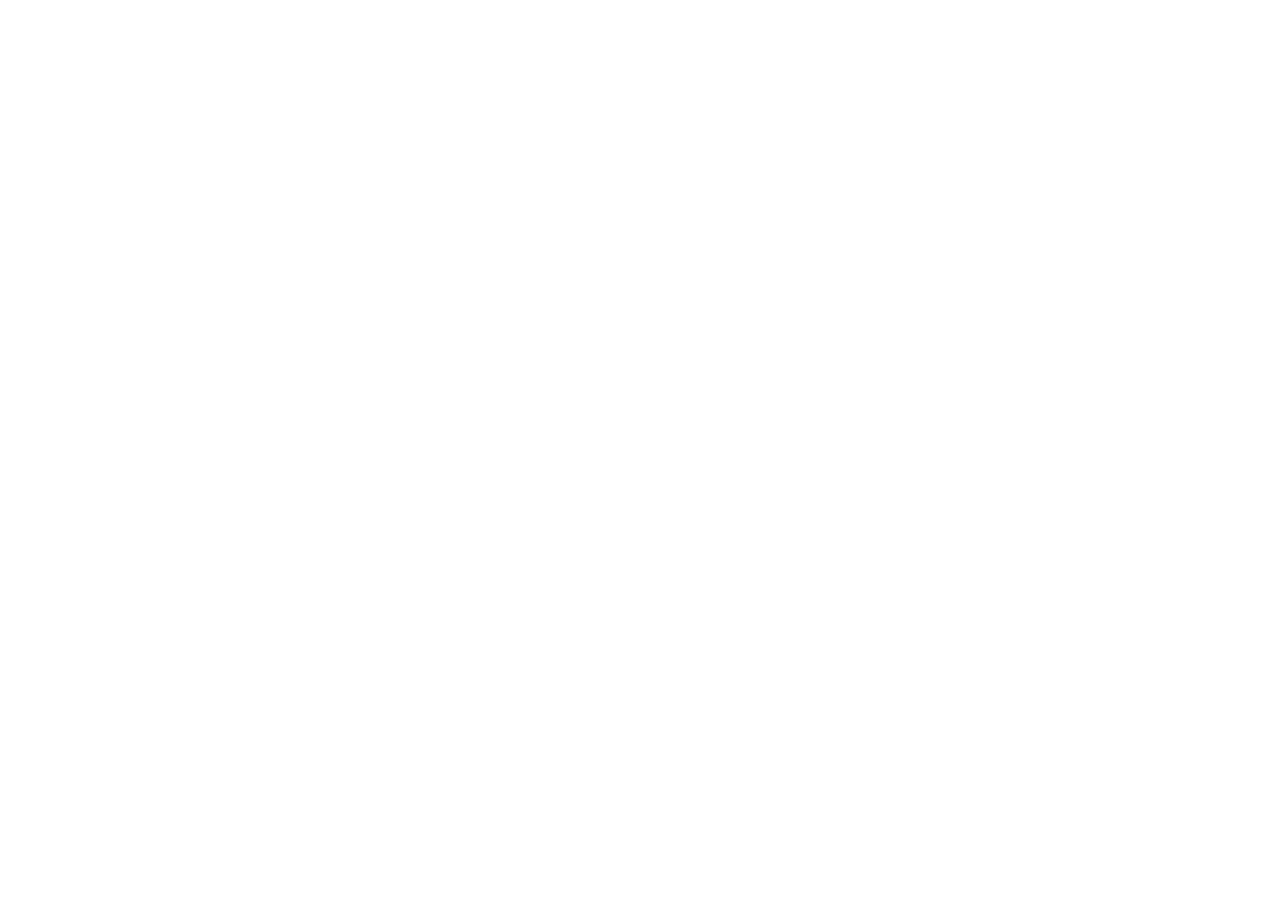
==== menu/index.html @ a5d9388f "Criei projeto Menu, com index.html e index.css" ====
<!DOCTYPE html>
<html lang="pt-br">
<head>
    <meta charset="UTF-8">
    <meta http-equiv="X-UA-Compatible" content="IE=edge">
    <meta name="viewport" content="width=device-width, initial-scale=1.0">
    <title>Menu</title>
</head>
<body>
    
</body>
</html>
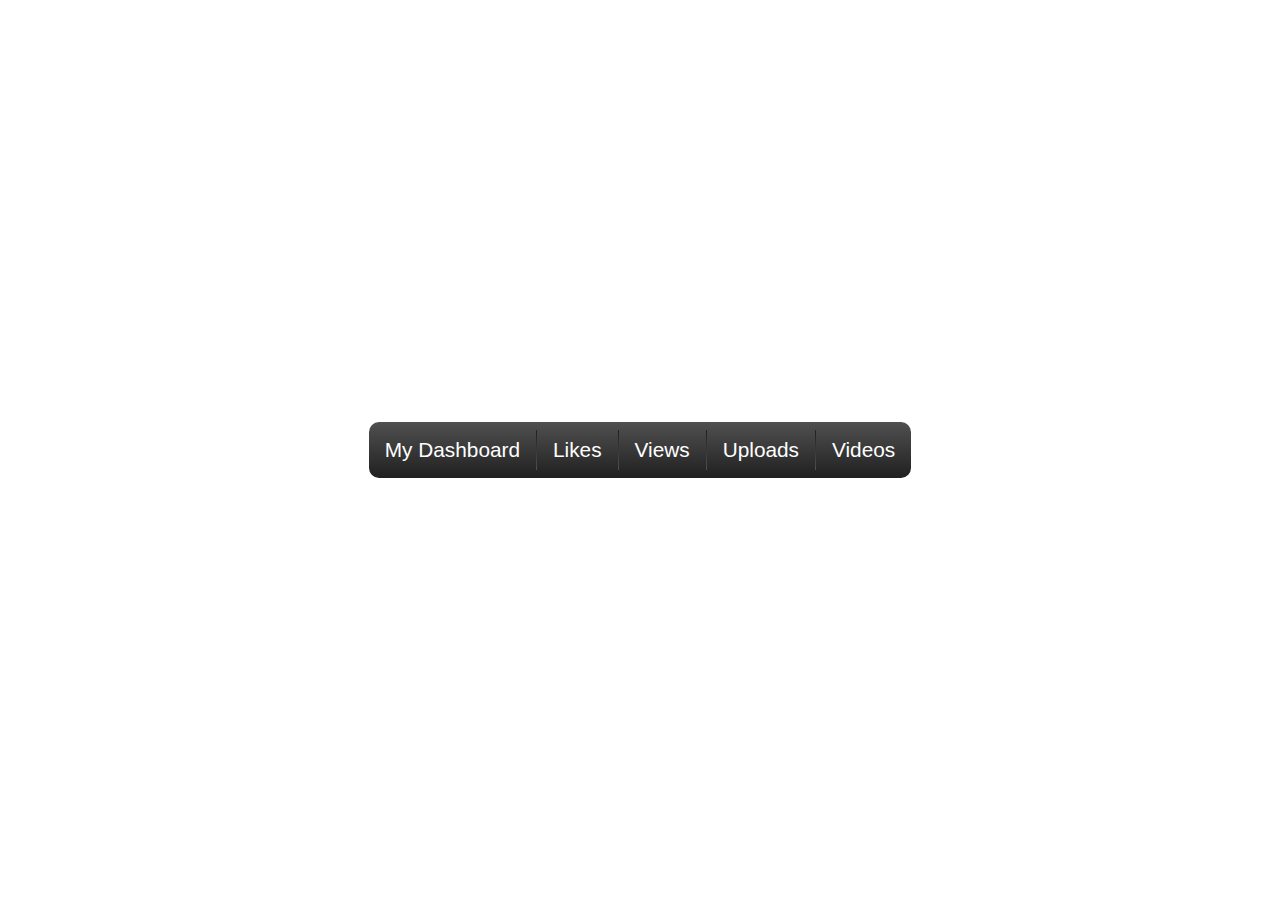
==== commit ab255957: "Conclui projeto do Menu" ====
--- a/menu/index.html
+++ b/menu/index.html
@@ -5,8 +5,32 @@
     <meta http-equiv="X-UA-Compatible" content="IE=edge">
     <meta name="viewport" content="width=device-width, initial-scale=1.0">
     <title>Menu</title>
+    <link rel="stylesheet" href="index.css">
 </head>
 <body>
-    
+    <nav class="nav">
+        <a href="#" class="nav__item">My Dashboard</a>
+        <div class="nav__line"></div>
+        <a href="#" class="nav__item">Likes</a>
+        <div class="nav__line"></div>
+        <div class="nav__dropdown">
+            <a href="#" class="nav__item dropdown-click">Views</a>
+            <div class="dropdown__item">
+                <a href="#" class="item__link">
+                    <svg class="link__img" xmlns="http://www.w3.org/2000/svg" viewBox="0 0 470.46 470.46" style="enable-background:new 0 0 470.46 470.46" fill="currentColor" xml:space="preserve"><path d="M386.11 69.765V34.882h-34.882V0H131.905L49.468 82.437v318.259h34.883v34.883h34.882v34.882h301.76V69.765H386.11zM127.805 23.899v54.437H73.367l54.438-54.437zM63.468 92.336h78.337V14h195.424v372.695H63.468V92.336zm34.883 308.359h252.878V48.882h20.882v372.696H98.351v-20.883zm308.641 55.765h-273.76v-20.882H386.11V83.765h20.882V456.46z"/><path d="M103.882 109.431h192.932v14H103.882zM103.882 146.83h192.932v14H103.882zM103.882 184.229h192.932v14H103.882zM103.882 221.629h192.932v14H103.882zM103.882 259.028h192.932v14H103.882zM103.882 296.427h192.932v14H103.882zM103.882 333.826h192.932v14H103.882z"/></svg>
+                     Documents</a>
+                <a href="#" class="item__link">
+                    <svg class="link__img" xmlns="http://www.w3.org/2000/svg" fill="currentColor" viewBox="0 0 512 512" xml:space="preserve"><path d="M448 0H64C28.6 0 0 28.6 0 64v256c0 35.4 28.6 64 64 64h128l-42.7 128 192-128H448c35.4 0 64-28.6 64-64V64c0-35.4-28.6-64-64-64z"/></svg>
+                    Messages</a>
+                <a href="#" class="item__link">
+                    <svg class="link__img" xmlns="http://www.w3.org/2000/svg" fill="currentColor" viewBox="796 674.586 200 200" xml:space="preserve"><path d="M822.161 860.495c-14.426 0-26.161-11.734-26.161-26.16V714.837c0-14.426 11.735-26.16 26.161-26.16h65.199c5.502 0 9.979 4.478 9.979 9.979s-4.477 9.979-9.979 9.979h-65.199a6.209 6.209 0 0 0-6.203 6.201v119.498a6.209 6.209 0 0 0 6.203 6.201h65.199c5.502 0 9.979 4.478 9.979 9.979s-4.477 9.979-9.979 9.979h-65.199z"/><path d="M931.654 838.936a9.916 9.916 0 0 1-7.058-2.925 9.906 9.906 0 0 1-2.923-7.055 9.914 9.914 0 0 1 2.923-7.056l37.333-37.335H846.265v-19.959H961.93l-37.333-37.335a9.914 9.914 0 0 1-2.923-7.056 9.906 9.906 0 0 1 2.923-7.055 9.908 9.908 0 0 1 7.056-2.925 9.905 9.905 0 0 1 7.057 2.925l54.367 54.369c1.885 1.886 2.924 4.39 2.924 7.056s-1.039 5.17-2.924 7.056l-54.367 54.37a9.908 9.908 0 0 1-7.056 2.925z"/></svg>
+                    Sign Out</a>
+            </div>
+        </div>
+        <div class="nav__line"></div>
+        <a href="#" class="nav__item">Uploads</a>
+        <div class="nav__line"></div>
+        <a href="#" class="nav__item">Videos</a>
+    </nav>
 </body>
 </html>--- a/menu/index.css
+++ b/menu/index.css
@@ -0,0 +1,86 @@
+* {
+    padding: 0;
+    margin: 0;
+    box-sizing: border-box;
+    font-size: 16px;
+    font-family: Arial, Helvetica, sans-serif;
+}
+
+body {
+    width: 100vw;
+    height: 100vh;
+    display: grid;
+    place-items: center;
+}
+
+nav {
+    background-color: #505050;
+    border-radius: 10px;
+    background: linear-gradient(to bottom, #505050, #202020);
+    display: flex;
+    align-items: center;
+}
+
+.nav__item {
+    display: inline-block;
+    text-decoration: none;
+    color: white;
+    font-size: 1.3rem;
+    padding: 1rem;
+}
+
+.nav__item:hover {
+    color: lightgreen;
+}
+
+.nav__line {
+    display: inline-block;
+    width: 1px;
+    height: 40px;
+    background: linear-gradient(to top, #505050, #202020);
+}
+
+
+/*****************************************/
+
+.dropdown-click:hover ~ .dropdown__item, .dropdown__item:hover {
+    display: flex;
+}
+
+.dropdown__item {
+    position: absolute;
+    flex-direction: column;
+    display: none;
+}
+
+.item__link {
+    text-decoration: none;
+    padding: 1rem;
+    font-size: 1.1rem;
+    color: lightgreen;
+    background-color: #202020;
+    display: flex;
+    align-items: center;
+}
+
+.item__link:hover {
+    color: white;
+}
+
+.item__link:not(:last-of-type) {
+    border-bottom: 1px solid #505050;
+}
+
+.item__link:last-of-type {
+    border-radius: 0 0 10px 10px;
+}
+
+.link__img {
+    color: lightgreen;
+    width: 20px;
+    margin-right: .5rem;
+}
+
+.item__link:hover .link__img {
+    color: white;
+}